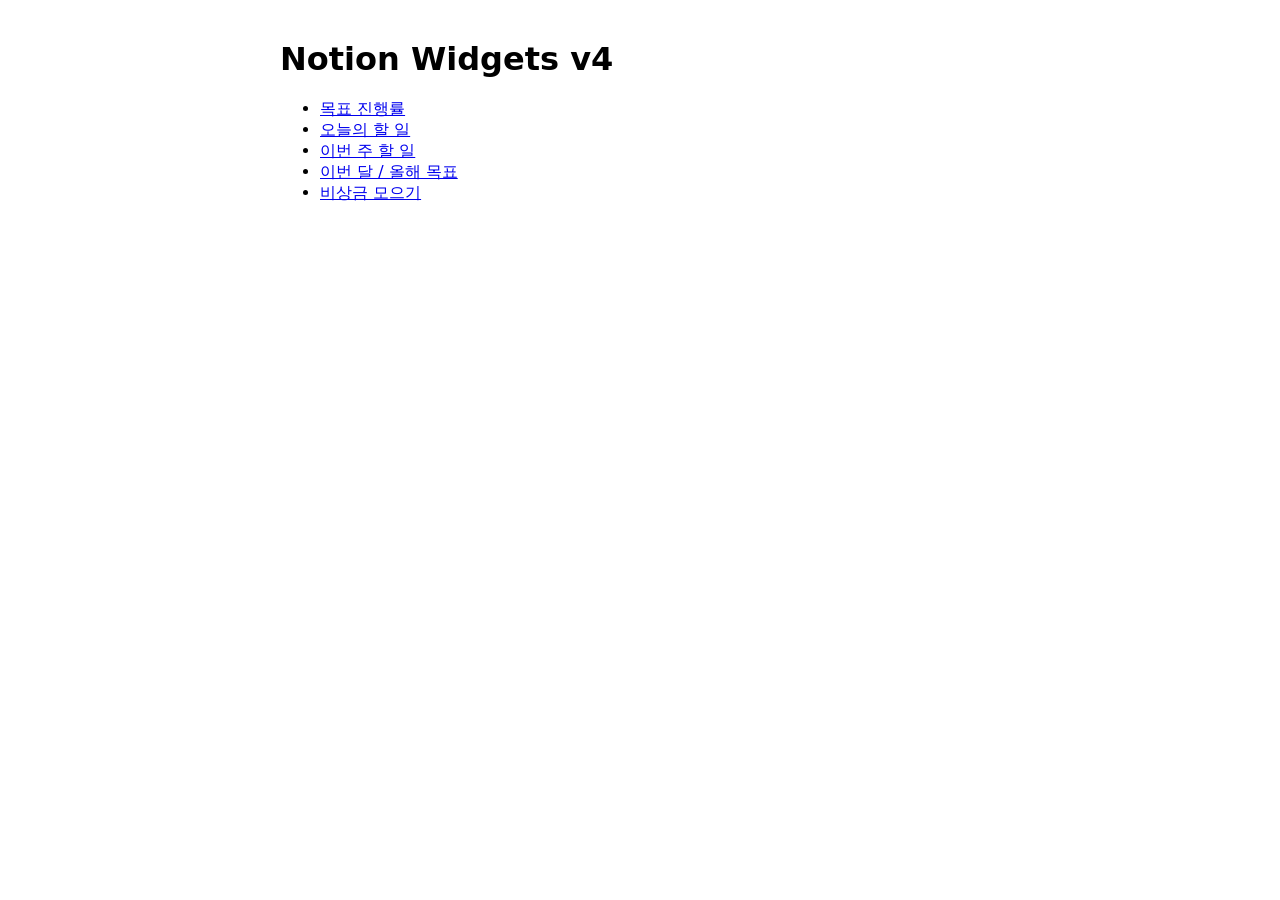
==== index.html @ 0613d83d "Add files via upload" ====
<!doctype html><html lang="ko"><head><meta charset="utf-8"><title>Notion Widgets</title></head><body style="font-family:system-ui,sans-serif;max-width:720px;margin:40px auto;padding:0 20px">
<h1>Notion Widgets v4</h1><ul>
<li><a href="progress.html">목표 진행률</a></li><li><a href="today.html">오늘의 할 일</a></li><li><a href="week.html">이번 주 할 일</a></li><li><a href="longterm.html">이번 달 / 올해 목표</a></li><li><a href="savings.html">비상금 모으기</a></li>
</ul></body></html>
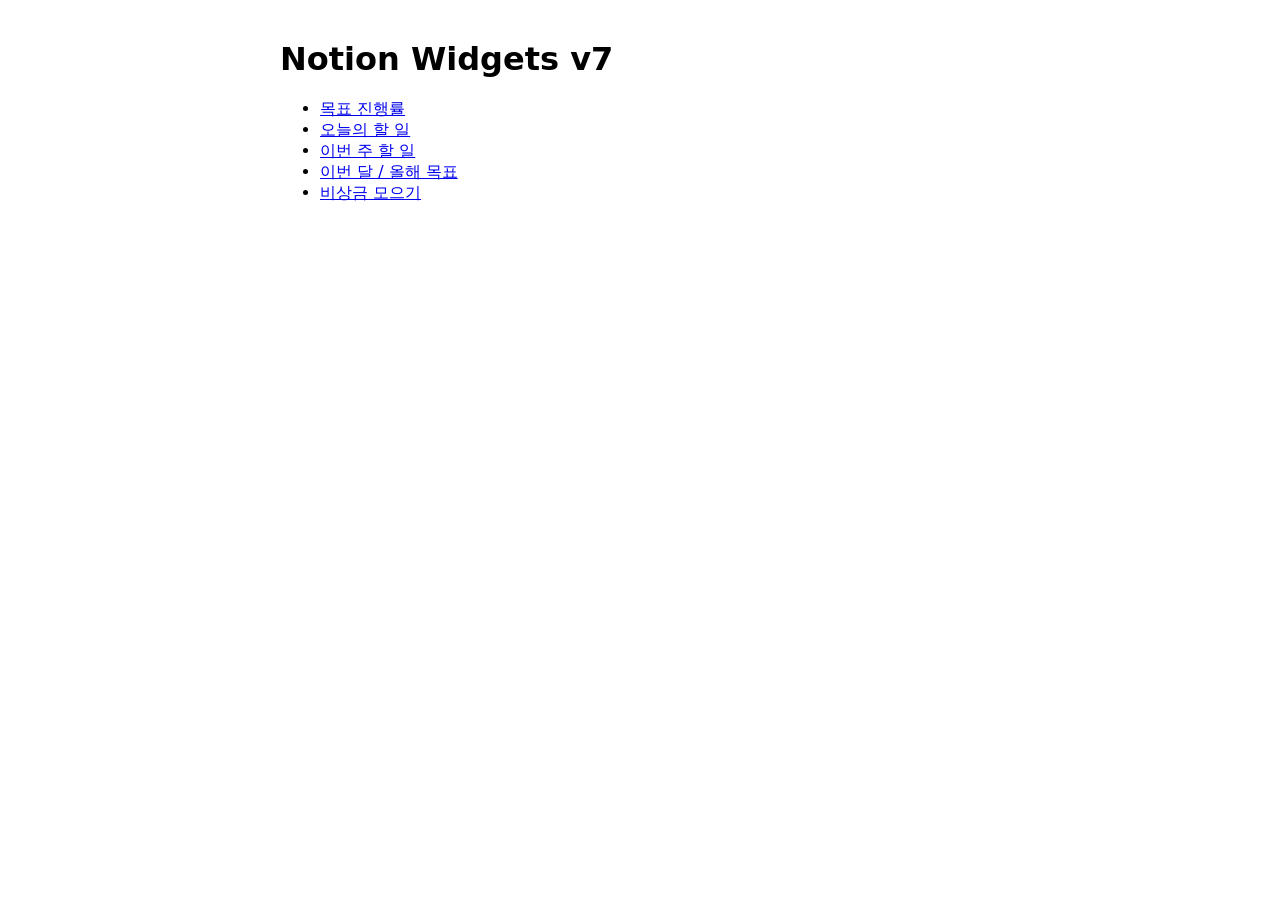
==== commit 777f6214: "Add files via upload" ====
--- a/index.html
+++ b/index.html
@@ -1,4 +1,4 @@
 <!doctype html><html lang="ko"><head><meta charset="utf-8"><title>Notion Widgets</title></head><body style="font-family:system-ui,sans-serif;max-width:720px;margin:40px auto;padding:0 20px">
-<h1>Notion Widgets v4</h1><ul>
+<h1>Notion Widgets v7</h1><ul>
 <li><a href="progress.html">목표 진행률</a></li><li><a href="today.html">오늘의 할 일</a></li><li><a href="week.html">이번 주 할 일</a></li><li><a href="longterm.html">이번 달 / 올해 목표</a></li><li><a href="savings.html">비상금 모으기</a></li>
 </ul></body></html>
